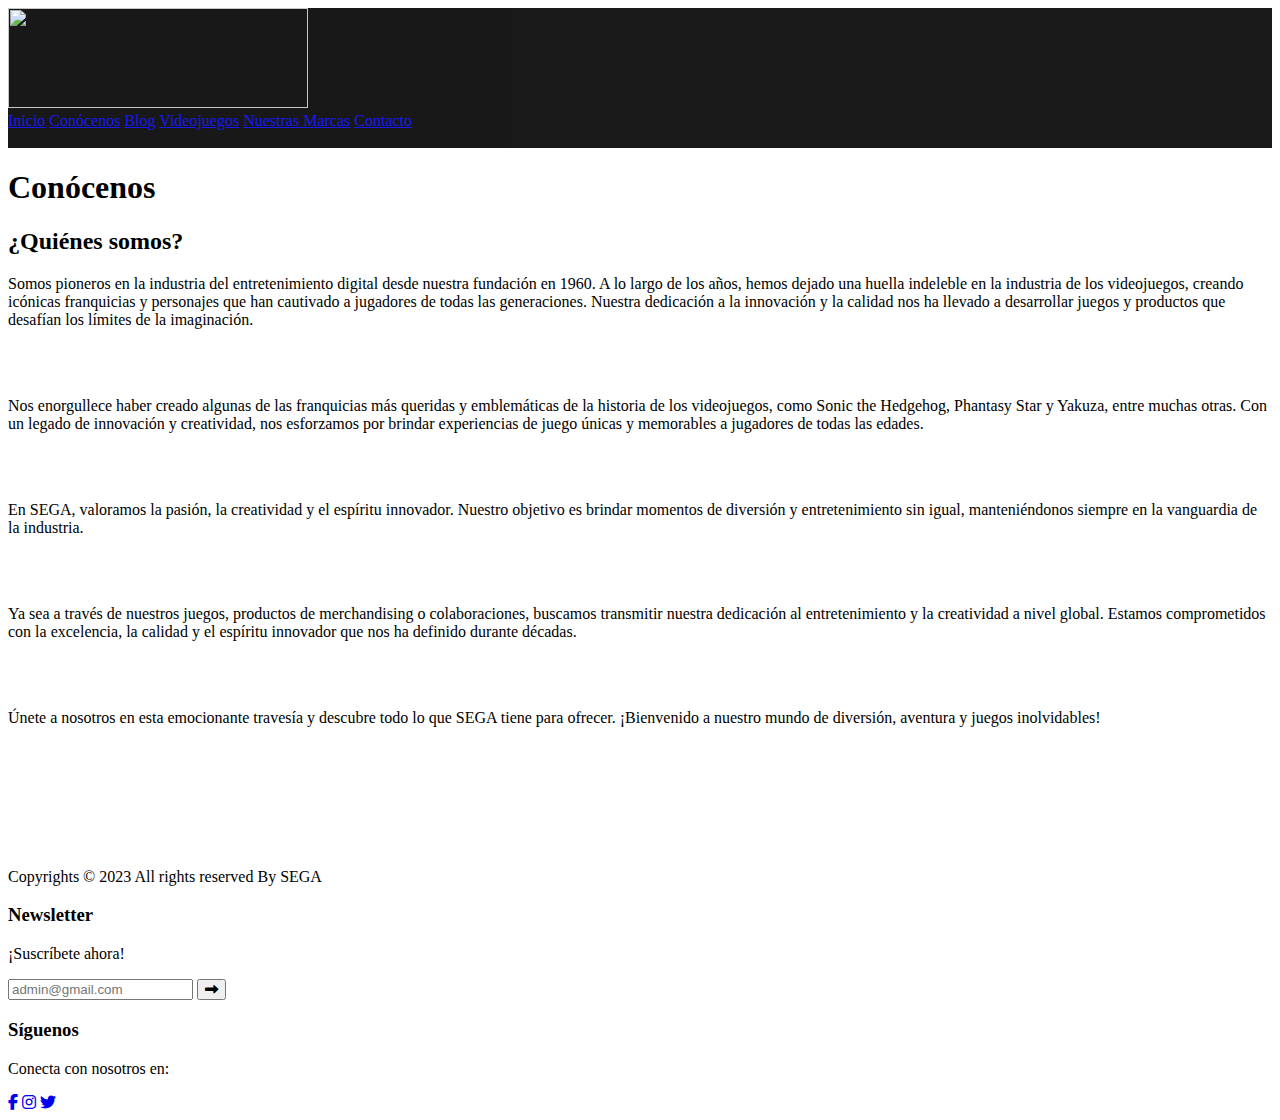
==== about.html @ 6b6a0c60 "Create about.html" ====
<!DOCTYPE html>
<html lang="en">

<head>
    <meta charset="UTF-8">
    <meta http-equiv="X-UA-Compatible" content="IE=edge">
    <meta name="viewport" content="width=device-width, initial-scale=1.0">
    <title>SEGA</title>
    <!-- Custom css -->
    <link rel="stylesheet" href="style.css">
    <!-- Font Awesome Cdn -->
    <link rel="stylesheet" href="https://cdnjs.cloudflare.com/ajax/libs/font-awesome/6.2.1/css/all.min.css" />
</head>

<body>
    <!-- Header Section -->
    <div class="header1" id="home">
        <nav id="navbar" style="background-color: black; opacity: calc(0.9);">
             <a href="index.html #home" class="logo"> <img src="img/sega1.png" alt="" width="300" height="100"></a>
            <div class="links" id="nav" >
                <a href="index.html #home">Inicio</a>
                <a href="index.html #about">Conócenos</a>
                <a href="index.html #blog">Blog</a>
                <a href="index.html #service">Videojuegos</a>
                <a href="index.html #team">Nuestras Marcas</a>
                <a href="index.html #contact">Contacto</a>
            </div>
            <div class="fas fa-bars" id="menu-btn" onclick="openmenu()"></div>
            <div class="fa-solid fa-xmark" id="close" onclick="closemenu()"></div>
        </nav>
    </div>
    <!-- Header Section End -->

    <!-- About Section -->
    <section class="about" id="about">
        <div class="container">
            <div class="image">

            </div>
            <div class="about-content">
                <h1>Conócenos</h1>
                <h2>¿Quiénes somos?</h2>
                <p>Somos pioneros en la industria del entretenimiento digital desde nuestra fundación en 1960. 
                    A lo largo de los años, hemos dejado una huella indeleble en la industria de los videojuegos, 
                    creando icónicas franquicias y personajes que han cautivado a jugadores de todas las generaciones.
                    Nuestra dedicación a la innovación y la calidad nos ha llevado a desarrollar juegos y productos que 
                    desafían los límites de la imaginación. </p> <br><br>
                <p>Nos enorgullece haber creado algunas de las franquicias más queridas y emblemáticas de la historia de los videojuegos, como Sonic the Hedgehog, Phantasy Star y Yakuza, entre muchas otras. Con un legado de innovación y creatividad, nos esforzamos por brindar experiencias de juego únicas y memorables a jugadores de todas las edades. </p>
                <br><br><P>En SEGA, valoramos la pasión, la creatividad y el espíritu innovador. Nuestro objetivo es brindar momentos de diversión y entretenimiento sin igual, manteniéndonos siempre en la vanguardia de la industria.</P>
                <br><br><p>Ya sea a través de nuestros juegos, productos de merchandising o colaboraciones, buscamos transmitir nuestra dedicación al entretenimiento y la creatividad a nivel global. Estamos comprometidos con la excelencia, la calidad y el espíritu innovador que nos ha definido durante décadas.</p>
                <br><br><P>Únete a nosotros en esta emocionante travesía y descubre todo lo que SEGA tiene para ofrecer. ¡Bienvenido a nuestro mundo de diversión, aventura y juegos inolvidables!</P>
            </div>
        </div>
    </section>
    <!-- About Section End-->

   


    <!-- Footer Section -->
    <section class="footer">


        <div class="container">
            <div class="footer-box">
                <h3><a href="https://privacy.sega.com/es/preguntas-frecuentes-y-contacto" style="color: white;">FQAs</a> </h3>
                <h3><a href="https://support.sega.com/hc/en-gb" style="color: white;">Soporte</a> </h3>
                <h3><a href="https://privacy.sega.com/es/politica-de-privacidad-de-sega-europe-limited" style="color: white;">Política de Privacidad</a> </h3>
                <p>Copyrights &copy; 2023 All rights reserved By SEGA</p>

            </div>
            <div class="footer-box">
                <h3>Newsletter</h3>
                <p>¡Suscríbete ahora!</p>
                <form>
                    <input type="email" name="email" placeholder="admin@gmail.com">
                    <button type="submit"><i class="fa-solid fa-right-long"></i></button>
                </form>
            </div>
            <div class="footer-box">
                <h3>Síguenos</h3>
                <p>Conecta con nosotros en:</p>
                <div>
                    <a href="https://www.facebook.com/SEGA?mibextid=ZbWKwL"><i class="fa-brands fa-facebook-f"></i></a>
                    <a href="https://instagram.com/sega?igshid=MzRlODBiNWFlZA=="><i class="fa-brands fa-instagram"></i></a>
                    <a href="https://twitter.com/SEGA?t=4Ne5fxUSOurMR_usuva1FQ&s=09"><i class="fa-brands fa-twitter"></i></a>
                </div>

            </div>
        </div>
    </section>
    <!-- Footer Section End -->

    <script src="script.js"></script>
</body>

</html>
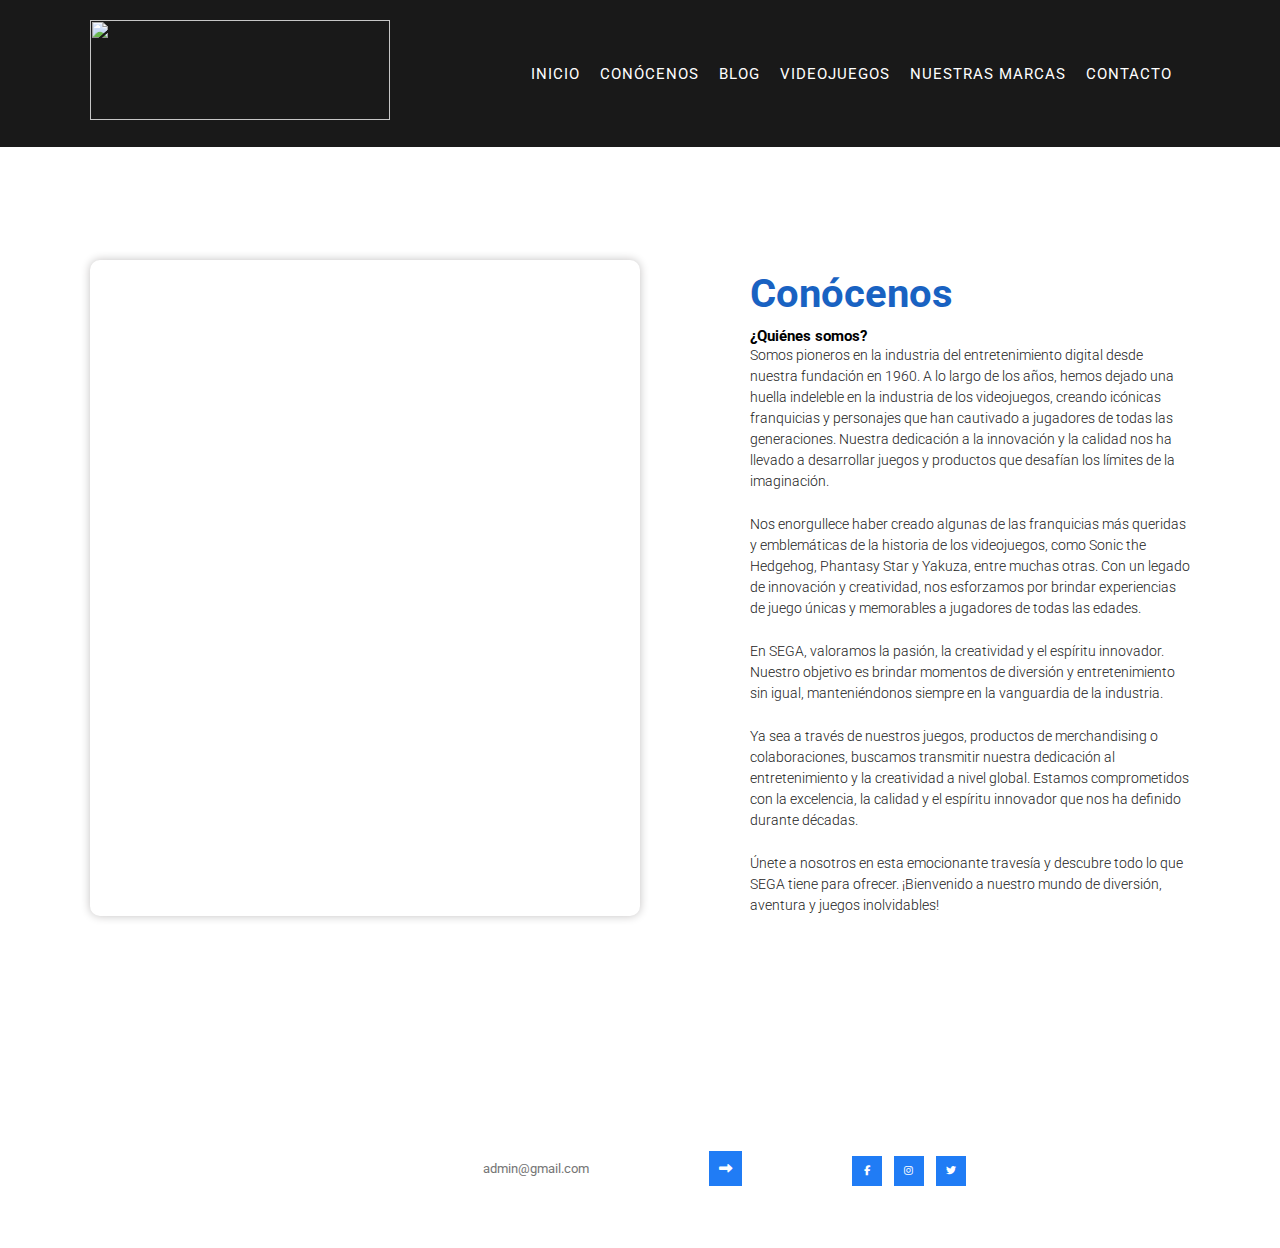
==== commit 6b6662b1: "Update about.html" ====
--- a/about.html
+++ b/about.html
@@ -16,14 +16,14 @@
     <!-- Header Section -->
     <div class="header1" id="home">
         <nav id="navbar" style="background-color: black; opacity: calc(0.9);">
-             <a href="index.html #home" class="logo"> <img src="img/sega1.png" alt="" width="300" height="100"></a>
+             <a href="index.html" class="logo"> <img src="img/sega1.png" alt="" width="300" height="100"></a>
             <div class="links" id="nav" >
-                <a href="index.html #home">Inicio</a>
-                <a href="index.html #about">Conócenos</a>
-                <a href="index.html #blog">Blog</a>
-                <a href="index.html #service">Videojuegos</a>
-                <a href="index.html #team">Nuestras Marcas</a>
-                <a href="index.html #contact">Contacto</a>
+                <a href="index.html">Inicio</a>
+                <a href="index.html">Conócenos</a>
+                <a href="index.html">Blog</a>
+                <a href="index.html">Videojuegos</a>
+                <a href="index.html">Nuestras Marcas</a>
+                <a href="index.html">Contacto</a>
             </div>
             <div class="fas fa-bars" id="menu-btn" onclick="openmenu()"></div>
             <div class="fa-solid fa-xmark" id="close" onclick="closemenu()"></div>
--- a/style.css
+++ b/style.css
@@ -0,0 +1,571 @@
+/* google font */
+
+@import url('https://fonts.googleapis.com/css2?family=Roboto:wght@100;300;400;500;700&display=swap');
+
+
+
+:root {
+    --font-heading:  #1962C2;
+    --para-font: #7b92af;
+    --black: #222222;
+    --bg: #207CF5;
+    --white: #fff;
+}
+
+* {
+    font-family: 'Roboto', sans-serif;
+    margin: 0;
+    padding: 0;
+    box-sizing: border-box;
+    outline: none;
+    border: none;
+    text-decoration: none;
+    text-transform: none;
+    transition: 0.2s linear;
+}
+
+html {
+    font-size: 62.5%;
+    overflow-x: hidden;
+    scroll-behavior: smooth;
+    scroll-padding-top: 9rem;
+}
+
+.header {
+    width: 100%;
+    height: 100vh;
+    background: url(./img/header-bg.jpg);
+    background-repeat: no-repeat;
+    background-size: cover;
+    
+}
+.header1 {
+    width: 100%;
+    height: 20vh;
+    
+}
+section {
+    padding: 8rem 7%;
+}
+
+nav {
+    display: flex;
+    align-items: center;
+    justify-content: space-between;
+    padding: 2rem 7%;
+    position: fixed;
+    top: 0;
+    left: 0;
+    right: 0;
+    z-index: 10000;
+}
+
+.logo {
+    font-size: 3rem;
+    font-weight: 700;
+    color: var(--white);
+}
+
+.logo span {
+    color: var(--bg);
+}
+
+nav .links a {
+    color: var(--white);
+    font-size: 1.5rem;
+    margin-right: 1.8rem;
+    text-transform: uppercase;
+    letter-spacing: 0.1rem;
+    position: relative;
+}
+
+nav .links a:after {
+    content: '';
+    width: 0%;
+    height: 2px;
+    background: var(--bg);
+    position: absolute;
+    left: 0;
+    bottom: -12px;
+    transition: 0.4s;
+}
+
+nav .links a:hover::after {
+    width: 100%;
+}
+
+nav #menu-btn,
+nav #close {
+    color: var(--white);
+    font-size: 2.5rem;
+    cursor: pointer;
+    display: none;
+}
+
+.header .content {
+    padding: 150px 7%;
+    color: var(--white);
+}
+
+.header .content h3 {
+    font-size: 1.4rem;
+    font-weight: 600;
+    letter-spacing: 2px;
+    padding: 3rem 0;
+}
+
+.header .content h1 {
+    font-size: 5rem;
+    letter-spacing: 2px;
+}
+
+.btn {
+    padding: 1.3rem 5rem;
+    margin: 3rem 0;
+    cursor: pointer;
+    color: var(--white);
+    font-size: 1.4rem;
+    font-weight: 500;
+    border: 0.3rem solid var(--font-heading);
+    border-radius: 7px;
+    background: none;
+    transition: all linear 0.5s;
+
+}
+
+.btn:hover {
+    background: var(--bg);
+    color: var(--white);
+    transform: translate(0px, -3px);
+}
+
+
+.nav-change {
+    background: rgba(0, 0, 0, 0.9);
+}
+
+.about .container {
+    display: flex;
+    justify-content: space-between;
+}
+
+
+.about .container .image {
+    flex-basis: 50%;
+    background: url(./img/about.jpg);
+    background-size: cover;
+    background-repeat: no-repeat;
+    padding: 16rem 0;
+    border-radius: 10px;
+    display: flex;
+    justify-content: center;
+    align-items: center;
+    box-shadow: 0px 0px 10px 0px rgb(195, 193, 193);
+}
+
+.about .container .about-content {
+    flex-basis: 40%;
+}
+
+.about .container .about-content h1 {
+    font-size: 4rem;
+    color: var(--font-heading);
+    padding: 1rem 0;
+}
+
+.about .container .about-content h3 {
+    color: var(--black);
+    font-size: 1.3rem;
+    font-weight: 600;
+    letter-spacing: 1px;
+    padding: 1rem 0;
+}
+
+.about .container .about-content p {
+    font-size: 1.4rem;
+    font-weight: 300;
+    color: var(--black);
+    line-height: 1.5;
+}
+
+
+.heading {
+    font-size: 5rem;
+    text-align: center;
+}
+
+.heading span {
+    color: var(--font-heading);
+}
+
+.heading-description {
+    text-align: center;
+    padding: 1.3rem 0;
+    font-size: 1.6rem;
+    font-weight: 300;
+}
+
+.blog .container {
+    display: grid;
+    grid-template-columns: repeat(auto-fit, minmax(28rem, 1fr));
+    gap: 2rem;
+    padding: 2.5rem 0;
+}
+
+.blog .container .post {
+    border: 0.2rem solid var(--bg);
+    border-radius: 10px;
+    height: auto;
+    cursor: pointer;
+    box-shadow: 0px 0px 5px 0px grey;
+    transition: 0.4s linear all;
+}
+
+.blog .container .post:hover {
+    transform: translate(0px, -5px);
+}
+
+.blog .container .post .blog-img {
+    width: 100%;
+    height: auto;
+    overflow: hidden;
+    position: relative;
+    border-radius: 10px;
+}
+
+.blog .container .post .blog-img img {
+    width: 100%;
+    height: auto;
+}
+
+.blog .container .post .blog-content {
+    padding: 2rem;
+}
+
+.blog .container .post .blog-content h3 {
+    font-size: 1.6rem;
+    padding: 1.3rem 0;
+    letter-spacing: 0.1rem;
+}
+
+.blog .container .post .blog-content h3 span {
+    color: var(--bg);
+}
+
+.blog .container .post .blog-content h1 {
+    font-size: 2rem;
+    color: var(--black);
+    padding-bottom: 2rem;
+}
+
+.blog .container .post .blog-content p {
+    font-size: 1.4rem;
+    color: var(--para-font);
+}
+
+.blog .container .post:hover img {
+    transform: scale(1.1);
+}
+
+.blog .container .post .blog-img span {
+    position: absolute;
+    background: var(--bg);
+    bottom: 5%;
+    right: 5%;
+    padding: 1.2rem 1.4rem;
+    color: var(--white);
+    text-align: center;
+    font-size: 1.2rem;
+    font-weight: bold;
+    border-radius: 5px;
+}
+
+
+.service .container {
+    display: grid;
+    grid-template-columns: repeat(auto-fit, minmax(28rem, 1fr));
+    gap: 2rem;
+    padding: 2.5rem 0;
+    grid-row-gap: 4rem;
+}
+
+.service .container .service-box {
+    background: var(--white);
+    height: auto;
+    cursor: pointer;
+    box-shadow: 3px 3px 10px #6AA7F7;
+    padding-bottom: 3rem;
+    border-radius: 10px;
+}
+
+.service .container .service-box img {
+    width: 100%;
+    border-radius: 10px;
+}
+
+.service .container .service-box .service-content {
+    padding: 1.5rem;
+}
+
+.service .container .service-box .service-content h3 {
+    font-size: 2.5rem;
+    padding: 1.3rem 0;
+}
+
+.service .container .service-box .service-content p {
+    font-size: 1.6rem;
+    padding: 1.3rem 0;
+    font-weight: 400;
+    color: var(--black);
+}
+
+.service .container .service-box:hover {
+    transform: translateY(-1rem);
+}
+
+.team .container {
+    display: grid;
+    grid-template-columns: repeat(auto-fit, minmax(25rem, 1fr));
+    gap: 2rem;
+    padding: 2.5rem 0;
+}
+
+.team .container .team-box {
+    width: auto;
+    cursor: pointer;
+}
+
+.team .container .team-box .team-img {
+    width: 100%;
+    height: auto;
+    overflow: hidden;
+    border-radius: 1rem;
+    transition: all linear 0.5s;
+}
+
+.team .container .team-box .team-img:hover {
+    box-shadow: 0px 0px 10px 0px #7b92af;
+}
+
+.team .container .team-box .team-img img {
+    width: 100%;
+}
+
+.team .container .team-box .team-img:hover img {
+    transform: scale(1.1);
+}
+
+.team .container .team-box .team-content {
+    box-shadow: 3px 3px 10px #686a6f;
+    text-align: center;
+    width: 80%;
+    position: relative;
+    top: -10%;
+    z-index: 2;
+    background: var(--white);
+    left: 10%;
+    border-radius: 0.8rem;
+}
+
+.team .container .team-box .team-content h3 {
+    font-size: 2rem;
+    color: var(--black);
+    padding: 1.2rem 0;
+
+}
+
+.team .container .team-box .team-content p {
+    font-size: 1.5rem;
+    padding: 1.2rem 0;
+}
+
+.team .container .team-box .team-content .social a {
+    display: inline-block;
+    margin: 0.7rem;
+    width: 4rem;
+    height: 4rem;
+    background: var(--bg);
+    color: var(--white);
+    line-height: 4rem;
+    font-size: 1.5rem;
+}
+
+.team .container .team-box .team-content .social a:hover {
+    border-radius: 100%;
+}
+
+.team .container .team-box:hover .team-content {
+    transform: translateY(-1rem);
+}
+
+
+
+
+
+.contact .container {
+    display: grid;
+    grid-template-columns: repeat(auto-fit, minmax(30rem, 1fr));
+    gap: 2rem;
+    padding: 2.5rem 0;
+
+}
+
+.contact .container .contact-box {
+    border: 0.2rem solid var(--bg);
+    border-radius: 1rem;
+    padding: 2rem;
+    cursor: pointer;
+}
+
+.contact .container .contact-box div {
+    display: flex;
+    justify-content: space-between;
+    align-items: center;
+    padding: 1.3rem 0;
+}
+
+.contact .container .contact-box div i {
+    width: 4rem;
+    height: 4rem;
+    background: var(--bg);
+    color: var(--white);
+    text-align: center;
+    font-size: 1.3rem;
+    line-height: 4rem;
+    border-radius: 100%;
+}
+
+.contact .container .contact-box div h2 {
+    font-size: 1.8rem;
+
+}
+
+.contact .container .contact-box div h2 span {
+    font-weight: 300;
+
+}
+
+.contact .container .contact-box div p {
+    font-size: 1.5rem;
+}
+
+.contact .container .contact-box:hover {
+    background: #6AA7F7;
+    color: var(--white);
+}
+
+.footer {
+    width: 100%;
+    height:auto;
+    background: url(./img/footer-bg.jpg) ;
+    background-size:contain;
+    background-repeat:repeat;
+    padding-top: 5rem;
+    padding-bottom: 2rem;
+}
+
+.footer .container {
+    display: grid;
+    grid-template-columns: repeat(auto-fit, minmax(30rem, 1fr));
+    gap: 2rem;
+    padding: 2.5rem 0;
+}
+
+.footer .container .footer-box {
+    padding: 1rem;
+}
+
+.footer .container .footer-box h3 {
+    color: var(--white);
+    font-size: 1.8rem;
+    letter-spacing: 0.1rem;
+}
+
+.footer .container .footer-box p {
+    color: var(--white);
+    font-size: 1.5rem;
+    line-height: 2.5rem;
+    font-weight: 400;
+    padding: 1.2rem 0;
+}
+
+.footer .container .footer-box form input {
+    width: 70%;
+    padding: 1rem;
+}
+
+.footer .container .footer-box p a {
+    color: var(--bg);
+}
+
+.footer .container .footer-box form button {
+    background: var(--bg);
+    color: var(--white);
+    padding: 1rem;
+    cursor: pointer;
+}
+
+.footer .container .footer-box div a {
+    margin: 0.5rem;
+    color: var(--white);
+    display: inline-block;
+    width: 3rem;
+    height: 3rem;
+    line-height: 3rem;
+    text-align: center;
+    background: var(--bg);
+}
+
+
+@media only screen and (max-width: 991px) {
+    html {
+        font-size: 55%;
+
+    }
+
+    nav {
+        padding: 3rem 3rem;
+    }
+
+    .content {
+        text-align: center;
+    }
+}
+
+
+@media only screen and (max-width: 768px) {
+
+
+    nav #menu-btn {
+        display: inline-block;
+    }
+
+    nav .links {
+        position: absolute;
+        top: 100%;
+        left: -100%;
+        width: 100%;
+        height: 100vh;
+        background: #eee;
+        transition: 0.5s;
+        background: black;
+    }
+
+    nav .links a {
+        display: block;
+        padding: 1.5rem;
+        margin: 1rem;
+        font-size: 1.5rem;
+        font-weight: 600;
+        color: var(--white);
+        text-align: center;
+    }
+
+    .about .container {
+        flex-direction: column;
+    }
+
+    .about .container .about-content {
+        text-align: center;
+    }
+}
